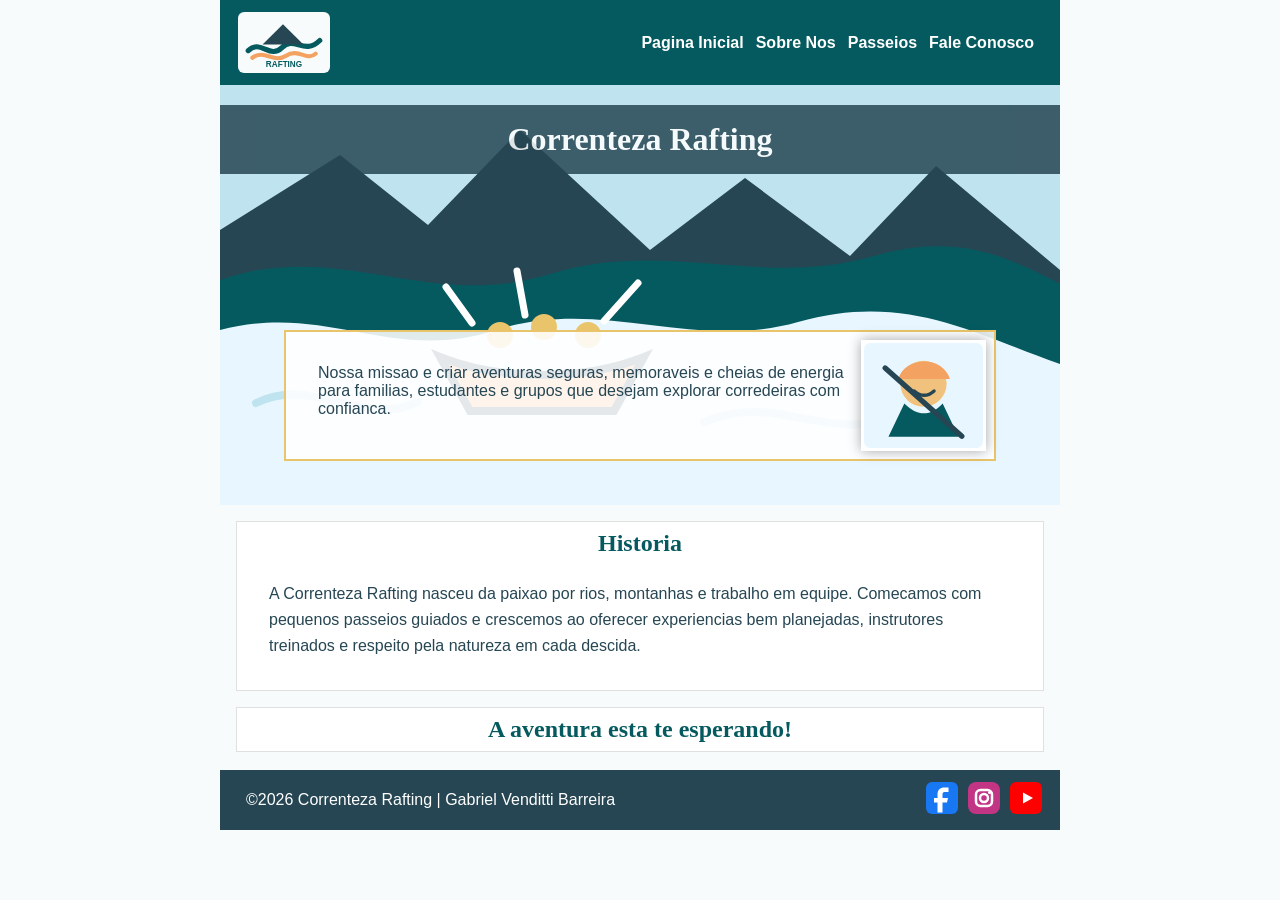
==== wwr/sobre.html @ 67d042c0 "Adiciona pagina sobre nos do rafting" ====
<!DOCTYPE html>
<html lang="pt-BR">
  <head>
    <meta charset="utf-8">
    <meta name="viewport" content="width=device-width,initial-scale=1.0">
    <title>Sobre Nos | Correnteza Rafting</title>
    <meta name="description" content="Pagina Sobre Nos da Correnteza Rafting, uma empresa ficticia de passeios de rafting em corredeiras para o curso WDD 130.">
    <meta name="author" content="Gabriel Venditti Barreira">
    <link rel="stylesheet" href="estilos/rafting.css">
  </head>
  <body>
    <header>
      <img src="imagens/logo.svg" alt="Logotipo da Correnteza Rafting">
      <nav>
        <a href="index.html">Pagina Inicial</a>
        <a href="sobre.html">Sobre Nos</a>
        <a href="passeios.html">Passeios</a>
        <a href="contato.html">Fale Conosco</a>
      </nav>
    </header>
    <main>
      <div class="hero">
        <img src="imagens/hero-rafting.svg" alt="Grupo praticando rafting em um rio cercado por montanhas">
        <h1>Correnteza Rafting</h1>
        <article>
          <img src="imagens/guia-feliz.svg" alt="Guia de rafting sorrindo com capacete e remo">
          <p>Nossa missao e criar aventuras seguras, memoraveis e cheias de energia para familias, estudantes e grupos que desejam explorar corredeiras com confianca.</p>
        </article>
      </div>
      <section>
        <h2>Historia</h2>
        <p>A Correnteza Rafting nasceu da paixao por rios, montanhas e trabalho em equipe. Comecamos com pequenos passeios guiados e crescemos ao oferecer experiencias bem planejadas, instrutores treinados e respeito pela natureza em cada descida.</p>
      </section>
      <section>
        <h2>A aventura esta te esperando!</h2>
      </section>
    </main>
    <footer>
      <p>&copy;2026 Correnteza Rafting | Gabriel Venditti Barreira</p>
      <nav class="redes-sociais">
        <a href="https://facebook.com">
          <img src="imagens/facebook.svg" alt="Facebook">
        </a>
        <a href="https://instagram.com">
          <img src="imagens/instagram.svg" alt="Instagram">
        </a>
        <a href="https://youtube.com">
          <img src="imagens/youtube.svg" alt="YouTube">
        </a>
      </nav>
    </footer>
  </body>
</html>
---- wwr/estilos/rafting.css ----
:root {
  --cor-primaria: #055a5f;
  --cor-secundaria: #f4a261;
  --cor-destaque1: #264653;
  --cor-destaque2: #e9c46a;
  --fonte-titulo: Georgia, "Times New Roman", serif;
  --fonte-body: Arial, Helvetica, sans-serif;
}

* {
  margin: 0;
  padding: 0;
  box-sizing: border-box;
}

body {
  font-family: var(--fonte-body);
  color: var(--cor-destaque1);
  background-color: #f8fbfb;
}

header,
main,
footer {
  width: 840px;
  margin: 0 auto;
}

header {
  display: grid;
  grid-template-columns: 120px 1fr;
  align-items: center;
  background-color: var(--cor-primaria);
  color: white;
  padding: 12px 18px;
}

header img {
  width: 92px;
  height: auto;
}

nav,
p,
section,
article {
  margin: 16px;
  padding: 8px;
}

header nav {
  display: flex;
  justify-content: flex-end;
  gap: 12px;
  margin: 0;
}

nav a {
  color: white;
  text-decoration: none;
  font-weight: 700;
}

h1,
h2 {
  font-family: var(--fonte-titulo);
  color: var(--cor-primaria);
  text-align: center;
}

.hero {
  position: relative;
}

.hero img {
  display: block;
  width: 100%;
  height: auto;
}

.hero h1 {
  position: absolute;
  top: 20px;
  width: 100%;
  padding: 16px;
  text-align: center;
  opacity: 0.85;
  background-color: var(--cor-destaque1);
  color: #fff;
}

.hero article {
  position: absolute;
  left: 48px;
  right: 48px;
  bottom: 28px;
  background-color: rgb(255 255 255 / 0.88);
  border: 2px solid var(--cor-destaque2);
}

.hero article img {
  float: right;
  width: 125px;
  margin-left: 16px;
  border: 3px solid white;
  box-shadow: 0 0 12px rgb(0 0 0 / 0.35);
}

section {
  background-color: white;
  border: 1px solid rgb(0 0 0 / 0.12);
}

section p {
  line-height: 1.6;
}

footer {
  display: grid;
  grid-template-columns: 1fr auto;
  align-items: center;
  margin-top: 18px;
  padding: 12px 18px;
  background-color: var(--cor-destaque1);
  color: white;
}

footer p {
  margin: 0;
}

.redes-sociais {
  display: flex;
  gap: 10px;
  margin: 0;
  padding: 0;
}

.redes-sociais a {
  text-decoration: none;
}

.redes-sociais img {
  width: 32px;
  height: 32px;
}
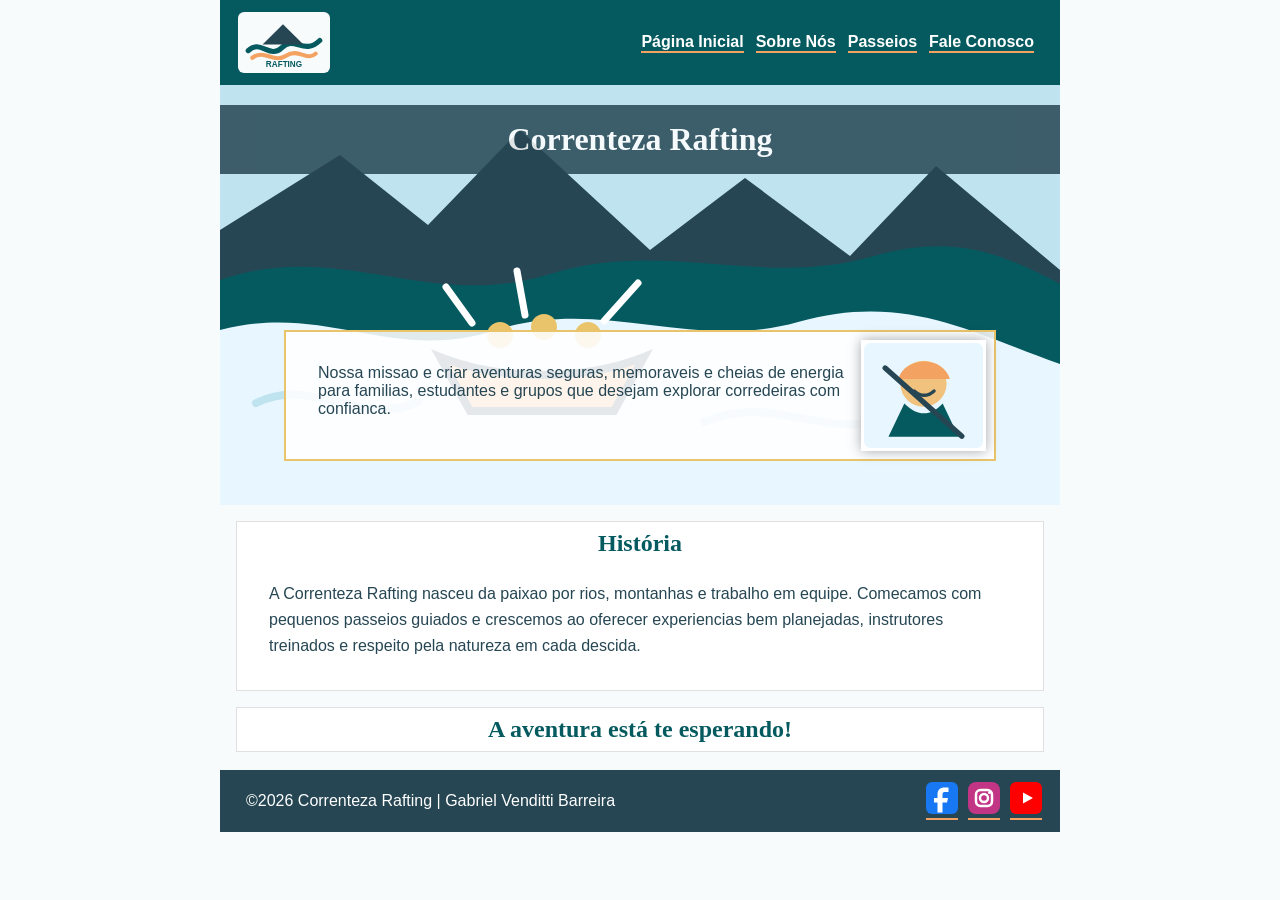
==== commit be11dc8f: "Corrige auditoria da pagina sobre rafting" ====
--- a/wwr/sobre.html
+++ b/wwr/sobre.html
@@ -3,7 +3,7 @@
   <head>
     <meta charset="utf-8">
     <meta name="viewport" content="width=device-width,initial-scale=1.0">
-    <title>Sobre Nos | Correnteza Rafting</title>
+    <title>Sobre Nós | Correnteza Rafting</title>
     <meta name="description" content="Pagina Sobre Nos da Correnteza Rafting, uma empresa ficticia de passeios de rafting em corredeiras para o curso WDD 130.">
     <meta name="author" content="Gabriel Venditti Barreira">
     <link rel="stylesheet" href="estilos/rafting.css">
@@ -12,8 +12,8 @@
     <header>
       <img src="imagens/logo.svg" alt="Logotipo da Correnteza Rafting">
       <nav>
-        <a href="index.html">Pagina Inicial</a>
-        <a href="sobre.html">Sobre Nos</a>
+        <a href="index.html">Página Inicial</a>
+        <a href="sobre.html">Sobre Nós</a>
         <a href="passeios.html">Passeios</a>
         <a href="contato.html">Fale Conosco</a>
       </nav>
@@ -28,24 +28,24 @@
         </article>
       </div>
       <section>
-        <h2>Historia</h2>
+        <h2>História</h2>
         <p>A Correnteza Rafting nasceu da paixao por rios, montanhas e trabalho em equipe. Comecamos com pequenos passeios guiados e crescemos ao oferecer experiencias bem planejadas, instrutores treinados e respeito pela natureza em cada descida.</p>
       </section>
       <section>
-        <h2>A aventura esta te esperando!</h2>
+        <h2>A aventura está te esperando!</h2>
       </section>
     </main>
     <footer>
       <p>&copy;2026 Correnteza Rafting | Gabriel Venditti Barreira</p>
       <nav class="redes-sociais">
         <a href="https://facebook.com">
-          <img src="imagens/facebook.svg" alt="Facebook">
+          <img src="imagens/facebook.svg" alt="Ícone do Facebook">
         </a>
         <a href="https://instagram.com">
-          <img src="imagens/instagram.svg" alt="Instagram">
+          <img src="imagens/instagram.svg" alt="Ícone do Instagram">
         </a>
         <a href="https://youtube.com">
-          <img src="imagens/youtube.svg" alt="YouTube">
+          <img src="imagens/youtube.svg" alt="Ícone do YouTube">
         </a>
       </nav>
     </footer>
--- a/wwr/estilos/rafting.css
+++ b/wwr/estilos/rafting.css
@@ -59,6 +59,7 @@
   color: white;
   text-decoration: none;
   font-weight: 700;
+  border-bottom: 2px solid var(--cor-secundaria);
 }
 
 h1,
